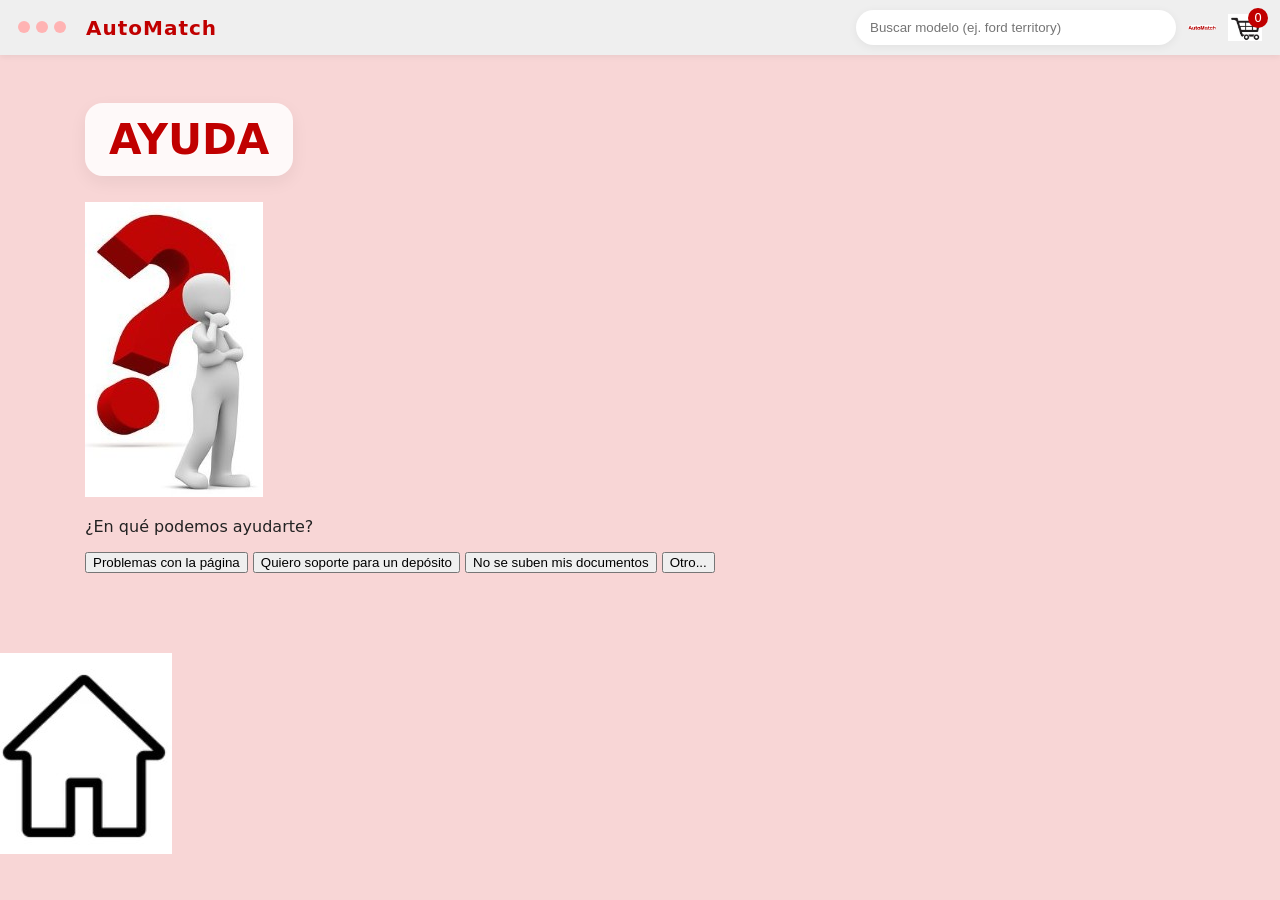
==== ayuda.html @ c5ed9c53 "Add files via upload" ====
<!DOCTYPE html>
<html lang="es">
<head>
  <meta charset="utf-8" />
  <title>AutoMatch — Ayuda</title>
  <meta name="viewport" content="width=device-width,initial-scale=1" />
  <link rel="stylesheet" href="styles.css" />
</head>
<body class="pink-bg">

  <header class="top-bar small">
    <div class="left-top">
      <div class="dots"><span></span><span></span><span></span></div>
      <h1 class="logo small-logo">AutoMatch</h1>
    </div>

    <div class="right-top">
      <input id="searchA" class="search" placeholder="Buscar modelo (ej. ford territory)" />
      <img src="img/AM.jpg" class="icon" alt="AM"/>
      <div class="cart-container">
        <img src="img/carrito.jpg" class="cart-icon" id="cartBtnA" alt="Carrito">
        <span class="cart-count" id="cartCountA">0</span>
      </div>
    </div>
  </header>

  <main class="page-container">
    <h2 class="page-title">AYUDA</h2>

    <div class="help-img-box">
      <img src="img/int.jpg" class="help-img" alt="Tráfico" />
    </div>

    <p class="help-title">¿En qué podemos ayudarte?</p>

    <div class="help-options">
      <button class="help-btn" onclick="window.location='mailto:automatchhelp@hotmail.com?subject=Problema con la página'">Problemas con la página</button>
      <button class="help-btn" onclick="window.location='mailto:automatchhelp@hotmail.com?subject=Soporte depósito'">Quiero soporte para un depósito</button>
      <button class="help-btn" onclick="window.location='mailto:automatchhelp@hotmail.com?subject=No se suben mis documentos'">No se suben mis documentos</button>
      <button class="help-btn" onclick="window.location='mailto:automatchhelp@hotmail.com?subject=Otro'">Otro...</button>
    </div>
  </main>

  <a href="index.html" class="home-btn"><img src="img/home.jpg" alt="Home"/></a>

  <!-- overlay + cart modal -->
  <div id="overlay" class="overlay" style="display:none"></div>
  <div id="cartModal" class="cart-modal" aria-hidden="true">
    <button class="close-x" id="closeCartBtnA">&times;</button>
    <h3>Mi carrito</h3>
    <div class="cart-list-wrap"><ul id="cartItemsA"></ul></div>
    <div class="cart-footer">
      <div><strong>Total:</strong> <span id="cartTotalA">$0</span></div>
      <div class="cart-actions">
        <button id="reserveBtnA" class="action-btn">Apartar</button>
        <button id="quoteBtnA" class="action-btn outline">Cotizar</button>
      </div>
    </div>
  </div>

  <script src="search.js"></script>
</body>
</html>
---- styles.css ----
/* ===== RESET & TIPOGRAFÍA ===== */
* { box-sizing: border-box; }
html,body{ margin:0; padding:0; font-family: "Inter", system-ui, -apple-system, "Segoe UI", Roboto, "Helvetica Neue", Arial; color:#222; -webkit-font-smoothing:antialiased; }
a { color:inherit; text-decoration:none; }

/* ===== COLORES ===== */
:root{
  --pink-100:#F8D6D6;
  --pink-200:#F7C9C9;
  --accent:#C00000;
  --card:#ffffff;
  --muted:#777;
  --success:#28a745;
  --overlay: rgba(10,10,10,0.45);
}

/* ===== LAYOUT GLOBAL ===== */
body.home-body { background: #fff; min-height:100vh; }
.pink-bg { background: var(--pink-100); min-height:100vh; }

/* ===== TOP BAR ===== */
.top-bar{
  display:flex;
  justify-content:space-between;
  align-items:center;
  padding:14px 22px;
  background:#EFEFEF;
  box-shadow: 0 2px 6px rgba(0,0,0,0.06);
  position:sticky;
  top:0;
  z-index:50;
}
.top-bar.small{ padding:10px 18px; }
.left-top{ display:flex; align-items:center; gap:14px; }
.dots span{ width:12px; height:12px; border-radius:50%; display:inline-block; background: #FFB3B3; margin-right:6px; }
.logo{ font-size:28px; color:var(--accent); margin:0; font-weight:700; letter-spacing:1px; }
.small-logo{ font-size:20px; }

/* right side */
.right-top{ display:flex; align-items:center; gap:12px; }
.search{ width:320px; max-width:45vw; padding:10px 14px; border-radius:24px; border:none; background:#fff; box-shadow:0 2px 10px rgba(0,0,0,0.06); outline:none; }
.icon{ width:28px; height:auto; border-radius:6px; }

/* CART ICON */
.cart-container { position: relative; display:flex; align-items:center; }
.cart-icon { width:34px; cursor:pointer; }
.cart-count{ position:absolute; top:-6px; right:-6px; background:var(--accent); color:white; padding:3px 6px; border-radius:50%; font-size:12px; }

/* ===== CONTACT ROW ===== */
.contact-row{ display:flex; gap:18px; align-items:center; padding:12px 24px; }
.contact-item{ display:flex; gap:8px; align-items:center; color:var(--muted); font-size:14px; }
.contact-icon{ width:22px; }

/* ===== HERO / BANNER ===== */
.hero{ padding:18px 24px 32px; }
.banner-franja{
  display:flex; justify-content:center; align-items:center;
  background: var(--pink-200); height:98px; border-radius:0 0 34px 34px;
  box-shadow: 0 6px 18px rgba(0,0,0,0.06);
}
.banner-franja p{ font-size:28px; margin:0; font-weight:700; color:#3a1a1a; }

/* ===== HOME CARDS ===== */
.home-options{ display:flex; gap:28px; justify-content:center; margin-top:28px; padding:0 16px 60px; flex-wrap:wrap; }
.home-card{ text-decoration:none; width:260px; text-align:center; color:inherit; background:linear-gradient(180deg, rgba(255,255,255,0.95), rgba(255,255,255,0.9)); padding:12px; border-radius:18px; box-shadow:0 6px 18px rgba(0,0,0,0.08); transition:transform .18s ease, box-shadow .18s ease; }
.home-card:hover{ transform: translateY(-6px); box-shadow:0 12px 30px rgba(0,0,0,0.12); }
.car-img{ width:100%; border-radius:12px; object-fit:cover; }

/* ===== PAGE CONTAINER ===== */
.page-container{ max-width:1150px; margin:0 auto; padding:30px 20px 80px; position:relative; }

/* Title */
.page-title{ font-size:42px; text-align:center; margin:18px auto 26px; padding:12px 24px; background:rgba(255,255,255,0.85); border-radius:18px; display:inline-block; font-weight:800; color:var(--accent); box-shadow:0 6px 18px rgba(0,0,0,0.06); }

/* background car */
.background-car{ position:absolute; left:50%; transform:translateX(-50%); top:140px; width:78%; opacity:0.16; filter: blur(0.6px); z-index:0; }

/* ===== INFO + FILTERS LAYOUT ===== */
.info-and-filters{ display:flex; gap:28px; align-items:flex-start; margin-top:18px; position:relative; z-index:2; flex-wrap:wrap; justify-content:space-between; }

/* info box */
.info-box{ display:flex; gap:14px; align-items:flex-start; background:var(--card); padding:18px; border-radius:14px; box-shadow:0 6px 18px rgba(0,0,0,0.06); width:58%; min-width:280px; }
.info-box .small-icon{ width:44px; height:44px; }
.info-text{ font-size:15px; line-height:1.5; color:#333; margin:0; }
.help-link{ margin-top:8px; color:var(--accent); font-weight:700; }

/* filters */
.improved-filters{ width:320px; background:var(--card); padding:18px; border-radius:14px; box-shadow:0 6px 18px rgba(0,0,0,0.06); }
.filters-title{ font-size:18px; margin-bottom:12px; color:#333; font-weight:700; }
.filter-row{ display:flex; flex-direction:column; gap:6px; margin-bottom:12px; }
.input{ padding:10px 12px; border-radius:12px; border:none; background:#fff; box-shadow:0 4px 10px rgba(0,0,0,0.04); }

/* search button */
.btn-search{ background:var(--accent); color:white; border:none; padding:10px 12px; border-radius:12px; cursor:pointer; font-weight:800; width:100%; margin-top:6px; }

/* ===== RESULTS GRID ===== */
.results-grid{ display:grid; grid-template-columns: repeat(auto-fill, minmax(260px, 1fr)); gap:18px; margin-top:18px; }
.result-card{ background:var(--card); padding:12px; border-radius:12px; box-shadow:0 8px 20px rgba(0,0,0,0.06); text-align:left; display:flex; flex-direction:column; gap:8px; }
.result-card img{ width:100%; border-radius:8px; object-fit:cover; }
.result-title{ font-weight:800; font-size:16px; }
.result-muted{ color:var(--muted); font-size:13px; }
.result-price{ color:var(--accent); font-weight:800; margin-top:6px; }

/* action */
.add-cart{ background:var(--accent); color:white; padding:10px 12px; border-radius:10px; border:none; cursor:pointer; margin-top:auto; font-weight:700; }
.add-cart.small{ padding:8px 10px; font-size:14px; }

/* ===== MINI-CART (MODAL) ===== */
.overlay{ position:fixed; inset:0; background:var(--overlay); z-index:1200; display:none; }
.cart-modal{ position:fixed; left:50%; top:50%; transform:translate(-50%,-50%); width:420px; max-width:94vw; background:var(--card); padding:18px; border-radius:12px; box-shadow:0 18px 50px rgba(0,0,0,0.3); z-index:1300; display:none; }
.cart-modal.show{ display:block; }
.cart-list-wrap{ max-height:300px; overflow:auto; margin:8px 0; }
.cart-list-wrap ul{ list-style:none; padding:0; margin:0; }
.cart-list-wrap li{ display:flex; gap:10px; align-items:center; padding:8px 0; border-bottom:1px dashed #f2f2f2; }
.cart-list-wrap img{ width:64px; border-radius:8px; object-fit:cover; }
.cart-footer{ display:flex; justify-content:space-between; align-items:center; gap:12px; margin-top:12px; }
.cart-actions{ display:flex; gap:8px; }
.action-btn{ padding:10px 12px; border-radius:10px; border:none; background:var(--accent); color:white; cursor:pointer; font-weight:800; }
.action-btn.outline{ background:white; color:var(--accent); border:2px solid var(--accent); }

/* close X */
.close-x{ position:absolute; right:10px; top:8px; border:none; background:transparent; font-size:26px; cursor:pointer; color:var(--muted); }

/* ===== HELP / REQ / ETC. ===== */
.req-container{ max-width:900px; margin:26px auto; background:var(--card); padding:20px; border-radius:14px; box-shadow:0 8px 24px rgba(0,0,0,0.06); }
.req-title{ font-size:20px; font-weight:800; margin-bottom:12px; }

/* ===== RESPONSIVE ===== */
@media (max-width:900px){
  .info-and-filters{ flex-direction:column; align-items:center; gap:18px; }
  .info-box{ width:94%; }
  .improved-filters{ width:94%; }
  .page-title{ font-size:34px; }
  .background-car{ width:95%; top:120px; }
  .home-options{ gap:14px; }
  .cart-modal{ width:92%; top:55%; transform:translate(-50%,-45%); }
}
@media (max-width:480px){
  .search{ width:150px; }
  .logo{ font-size:20px; }
  .home-card{ width:46%; }
  .results-grid{ grid-template-columns: repeat(auto-fill, minmax(160px, 1fr)); }
}
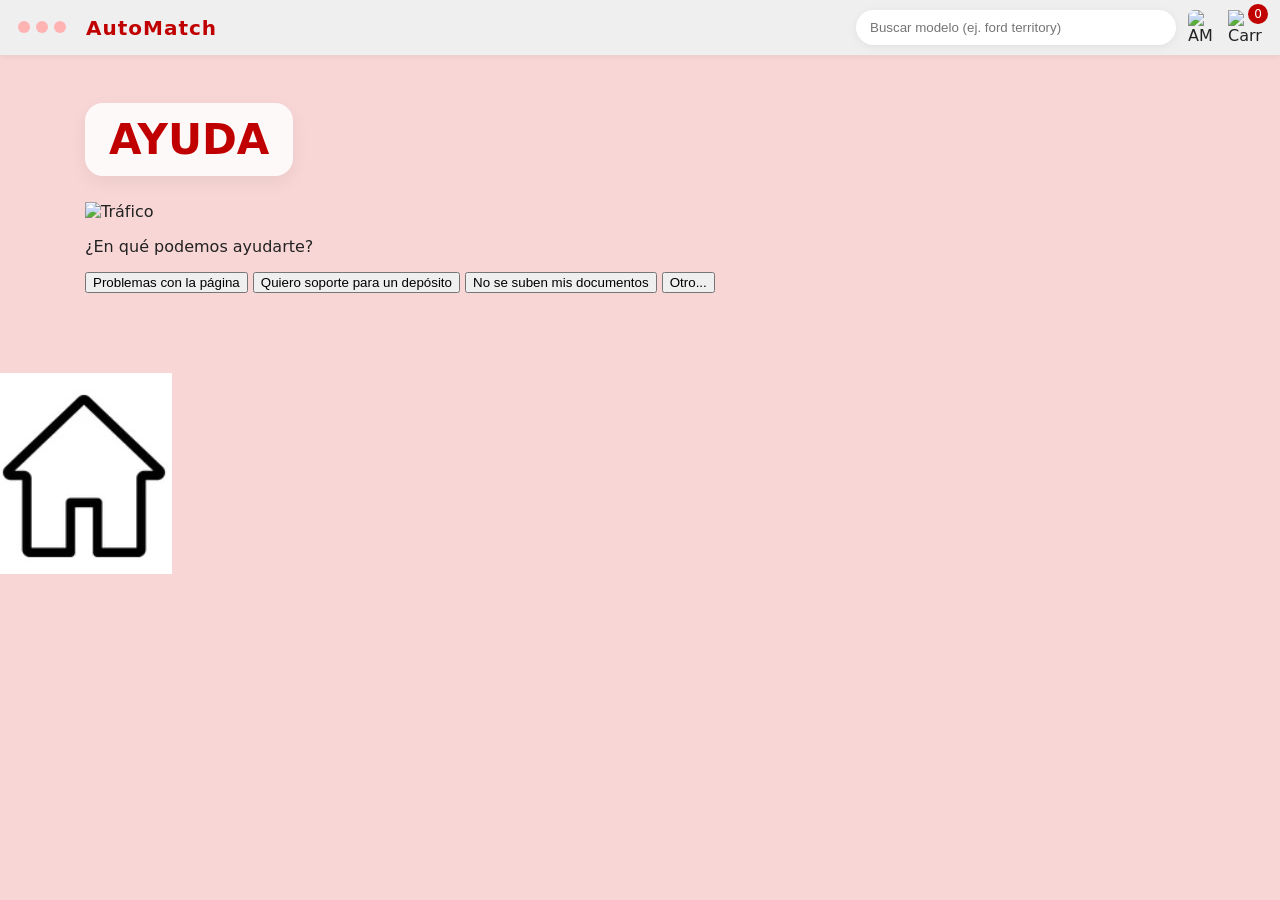
==== commit c9c25cfa: "Update ayuda.html" ====
--- a/ayuda.html
+++ b/ayuda.html
@@ -16,9 +16,9 @@
 
     <div class="right-top">
       <input id="searchA" class="search" placeholder="Buscar modelo (ej. ford territory)" />
-      <img src="img/AM.jpg" class="icon" alt="AM"/>
+      <img src="https://tiendacloud01rodrimarlec.blob.core.windows.net/imagenesrodrigoml/AM.jpg" class="icon" alt="AM"/>
       <div class="cart-container">
-        <img src="img/carrito.jpg" class="cart-icon" id="cartBtnA" alt="Carrito">
+        <img src="https://tiendacloud01rodrimarlec.blob.core.windows.net/imagenesrodrigoml/carrito.jpg" class="cart-icon" id="cartBtnA" alt="Carrito">
         <span class="cart-count" id="cartCountA">0</span>
       </div>
     </div>
@@ -28,7 +28,7 @@
     <h2 class="page-title">AYUDA</h2>
 
     <div class="help-img-box">
-      <img src="img/int.jpg" class="help-img" alt="Tráfico" />
+      <img src="https://tiendacloud01rodrimarlec.blob.core.windows.net/imagenesrodrigoml/int.jpg" class="help-img" alt="Tráfico" />
     </div>
 
     <p class="help-title">¿En qué podemos ayudarte?</p>
